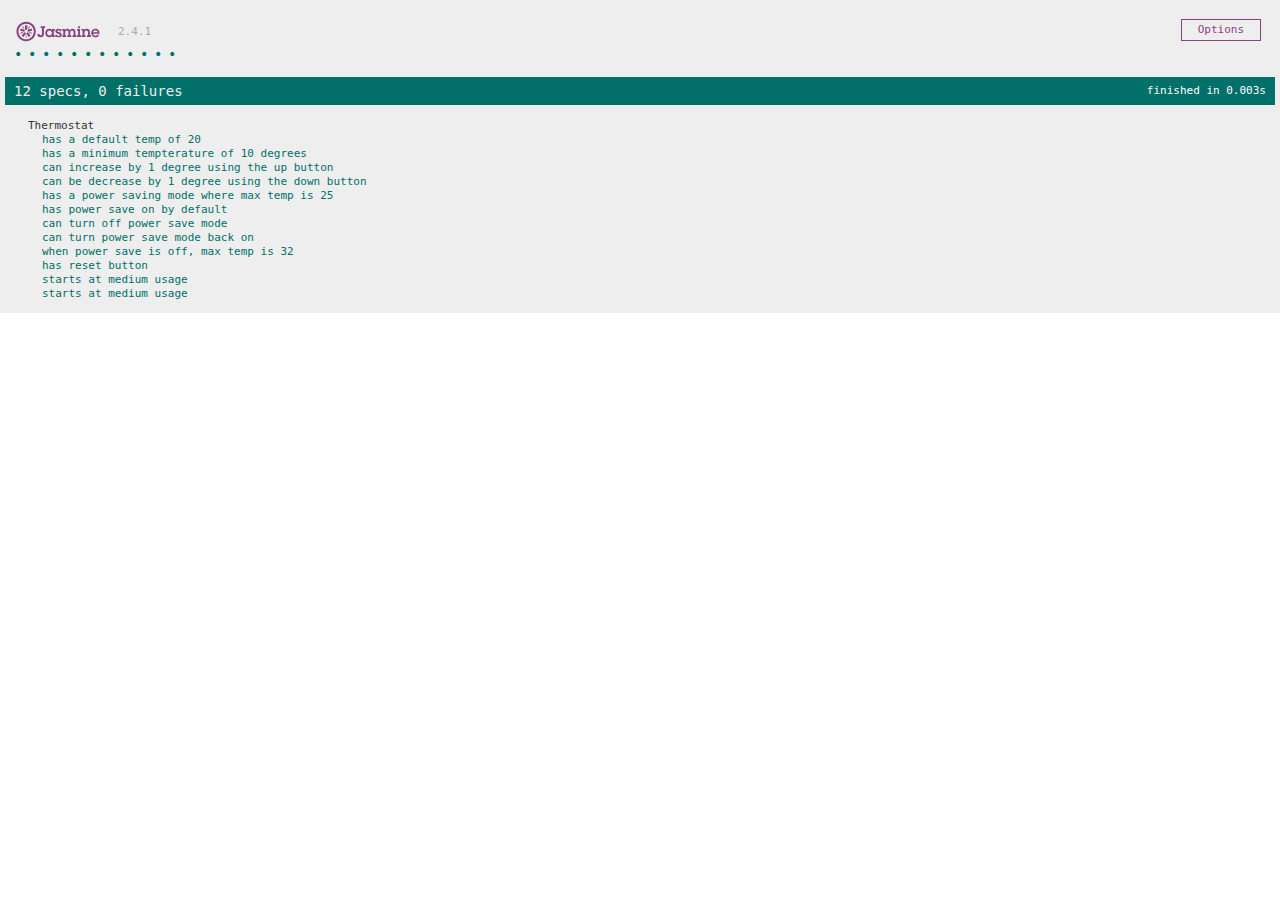
==== SpecRunner.html @ 8a3bdef7 "Removes outer  folder" ====
<!DOCTYPE html>
<html>
<head>
  <meta charset="utf-8">
  <title>Jasmine Spec Runner v2.4.1</title>

  <link rel="shortcut icon" type="image/png" href="lib/jasmine-2.4.1/jasmine_favicon.png">
  <link rel="stylesheet" href="lib/jasmine-2.4.1/jasmine.css">

  <script src="lib/jasmine-2.4.1/jasmine.js"></script>
  <script src="lib/jasmine-2.4.1/jasmine-html.js"></script>
  <script src="lib/jasmine-2.4.1/boot.js"></script>

  <!-- include source files here... -->
  <script src="src/thermostat.js"></script>


  <!-- include spec files here... -->
  <script src="spec/thermostatSpec.js"></script>


</head>

<body>
</body>
</html>
---- lib/jasmine-2.4.1/jasmine.css ----
body { overflow-y: scroll; }

.jasmine_html-reporter { background-color: #eee; padding: 5px; margin: -8px; font-size: 11px; font-family: Monaco, "Lucida Console", monospace; line-height: 14px; color: #333; }
.jasmine_html-reporter a { text-decoration: none; }
.jasmine_html-reporter a:hover { text-decoration: underline; }
.jasmine_html-reporter p, .jasmine_html-reporter h1, .jasmine_html-reporter h2, .jasmine_html-reporter h3, .jasmine_html-reporter h4, .jasmine_html-reporter h5, .jasmine_html-reporter h6 { margin: 0; line-height: 14px; }
.jasmine_html-reporter .jasmine-banner, .jasmine_html-reporter .jasmine-symbol-summary, .jasmine_html-reporter .jasmine-summary, .jasmine_html-reporter .jasmine-result-message, .jasmine_html-reporter .jasmine-spec .jasmine-description, .jasmine_html-reporter .jasmine-spec-detail .jasmine-description, .jasmine_html-reporter .jasmine-alert .jasmine-bar, .jasmine_html-reporter .jasmine-stack-trace { padding-left: 9px; padding-right: 9px; }
.jasmine_html-reporter .jasmine-banner { position: relative; }
.jasmine_html-reporter .jasmine-banner .jasmine-title { background: url('[data-uri]') no-repeat; background: url('[data-uri]') no-repeat, none; -moz-background-size: 100%; -o-background-size: 100%; -webkit-background-size: 100%; background-size: 100%; display: block; float: left; width: 90px; height: 25px; }
.jasmine_html-reporter .jasmine-banner .jasmine-version { margin-left: 14px; position: relative; top: 6px; }
.jasmine_html-reporter #jasmine_content { position: fixed; right: 100%; }
.jasmine_html-reporter .jasmine-version { color: #aaa; }
.jasmine_html-reporter .jasmine-banner { margin-top: 14px; }
.jasmine_html-reporter .jasmine-duration { color: #fff; float: right; line-height: 28px; padding-right: 9px; }
.jasmine_html-reporter .jasmine-symbol-summary { overflow: hidden; *zoom: 1; margin: 14px 0; }
.jasmine_html-reporter .jasmine-symbol-summary li { display: inline-block; height: 10px; width: 14px; font-size: 16px; }
.jasmine_html-reporter .jasmine-symbol-summary li.jasmine-passed { font-size: 14px; }
.jasmine_html-reporter .jasmine-symbol-summary li.jasmine-passed:before { color: #007069; content: "\02022"; }
.jasmine_html-reporter .jasmine-symbol-summary li.jasmine-failed { line-height: 9px; }
.jasmine_html-reporter .jasmine-symbol-summary li.jasmine-failed:before { color: #ca3a11; content: "\d7"; font-weight: bold; margin-left: -1px; }
.jasmine_html-reporter .jasmine-symbol-summary li.jasmine-disabled { font-size: 14px; }
.jasmine_html-reporter .jasmine-symbol-summary li.jasmine-disabled:before { color: #bababa; content: "\02022"; }
.jasmine_html-reporter .jasmine-symbol-summary li.jasmine-pending { line-height: 17px; }
.jasmine_html-reporter .jasmine-symbol-summary li.jasmine-pending:before { color: #ba9d37; content: "*"; }
.jasmine_html-reporter .jasmine-symbol-summary li.jasmine-empty { font-size: 14px; }
.jasmine_html-reporter .jasmine-symbol-summary li.jasmine-empty:before { color: #ba9d37; content: "\02022"; }
.jasmine_html-reporter .jasmine-run-options { float: right; margin-right: 5px; border: 1px solid #8a4182; color: #8a4182; position: relative; line-height: 20px; }
.jasmine_html-reporter .jasmine-run-options .jasmine-trigger { cursor: pointer; padding: 8px 16px; }
.jasmine_html-reporter .jasmine-run-options .jasmine-payload { position: absolute; display: none; right: -1px; border: 1px solid #8a4182; background-color: #eee; white-space: nowrap; padding: 4px 8px; }
.jasmine_html-reporter .jasmine-run-options .jasmine-payload.jasmine-open { display: block; }
.jasmine_html-reporter .jasmine-bar { line-height: 28px; font-size: 14px; display: block; color: #eee; }
.jasmine_html-reporter .jasmine-bar.jasmine-failed { background-color: #ca3a11; }
.jasmine_html-reporter .jasmine-bar.jasmine-passed { background-color: #007069; }
.jasmine_html-reporter .jasmine-bar.jasmine-skipped { background-color: #bababa; }
.jasmine_html-reporter .jasmine-bar.jasmine-errored { background-color: #ca3a11; }
.jasmine_html-reporter .jasmine-bar.jasmine-menu { background-color: #fff; color: #aaa; }
.jasmine_html-reporter .jasmine-bar.jasmine-menu a { color: #333; }
.jasmine_html-reporter .jasmine-bar a { color: white; }
.jasmine_html-reporter.jasmine-spec-list .jasmine-bar.jasmine-menu.jasmine-failure-list, .jasmine_html-reporter.jasmine-spec-list .jasmine-results .jasmine-failures { display: none; }
.jasmine_html-reporter.jasmine-failure-list .jasmine-bar.jasmine-menu.jasmine-spec-list, .jasmine_html-reporter.jasmine-failure-list .jasmine-summary { display: none; }
.jasmine_html-reporter .jasmine-results { margin-top: 14px; }
.jasmine_html-reporter .jasmine-summary { margin-top: 14px; }
.jasmine_html-reporter .jasmine-summary ul { list-style-type: none; margin-left: 14px; padding-top: 0; padding-left: 0; }
.jasmine_html-reporter .jasmine-summary ul.jasmine-suite { margin-top: 7px; margin-bottom: 7px; }
.jasmine_html-reporter .jasmine-summary li.jasmine-passed a { color: #007069; }
.jasmine_html-reporter .jasmine-summary li.jasmine-failed a { color: #ca3a11; }
.jasmine_html-reporter .jasmine-summary li.jasmine-empty a { color: #ba9d37; }
.jasmine_html-reporter .jasmine-summary li.jasmine-pending a { color: #ba9d37; }
.jasmine_html-reporter .jasmine-summary li.jasmine-disabled a { color: #bababa; }
.jasmine_html-reporter .jasmine-description + .jasmine-suite { margin-top: 0; }
.jasmine_html-reporter .jasmine-suite { margin-top: 14px; }
.jasmine_html-reporter .jasmine-suite a { color: #333; }
.jasmine_html-reporter .jasmine-failures .jasmine-spec-detail { margin-bottom: 28px; }
.jasmine_html-reporter .jasmine-failures .jasmine-spec-detail .jasmine-description { background-color: #ca3a11; }
.jasmine_html-reporter .jasmine-failures .jasmine-spec-detail .jasmine-description a { color: white; }
.jasmine_html-reporter .jasmine-result-message { padding-top: 14px; color: #333; white-space: pre; }
.jasmine_html-reporter .jasmine-result-message span.jasmine-result { display: block; }
.jasmine_html-reporter .jasmine-stack-trace { margin: 5px 0 0 0; max-height: 224px; overflow: auto; line-height: 18px; color: #666; border: 1px solid #ddd; background: white; white-space: pre; }
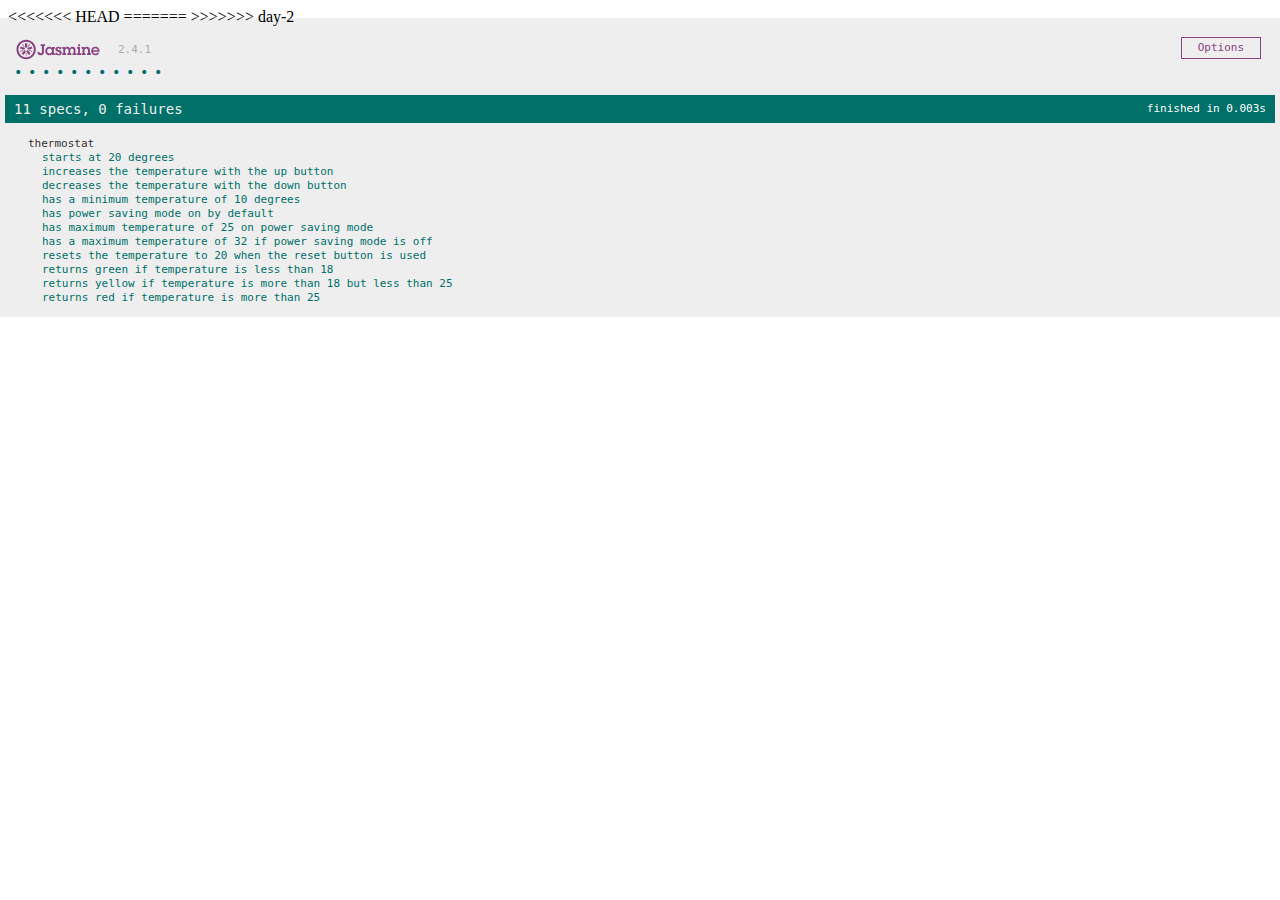
==== commit 421920ea: "Adds to README.md" ====
--- a/SpecRunner.html
+++ b/SpecRunner.html
@@ -14,7 +14,10 @@
   <!-- include source files here... -->
   <script src="src/thermostat.js"></script>
 
+<<<<<<< HEAD
 
+=======
+>>>>>>> day-2
   <!-- include spec files here... -->
   <script src="spec/thermostatSpec.js"></script>
 
